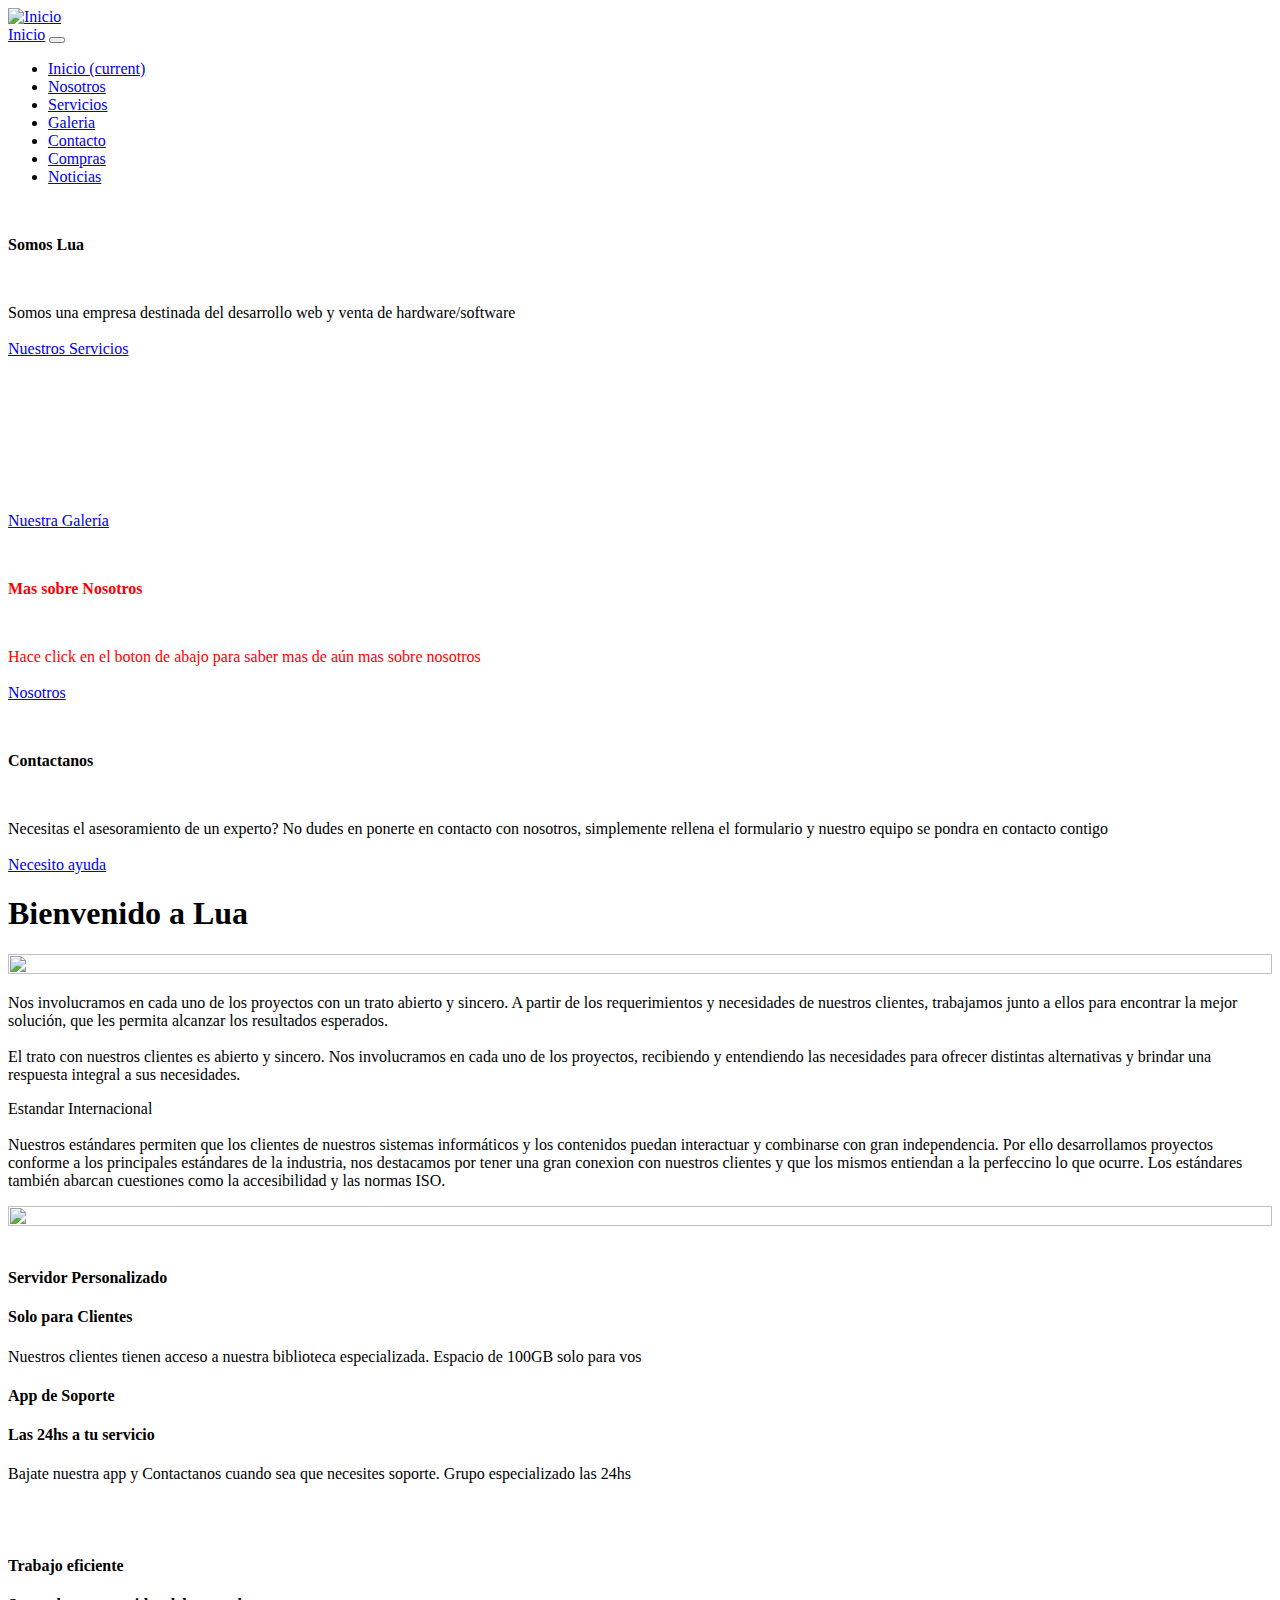
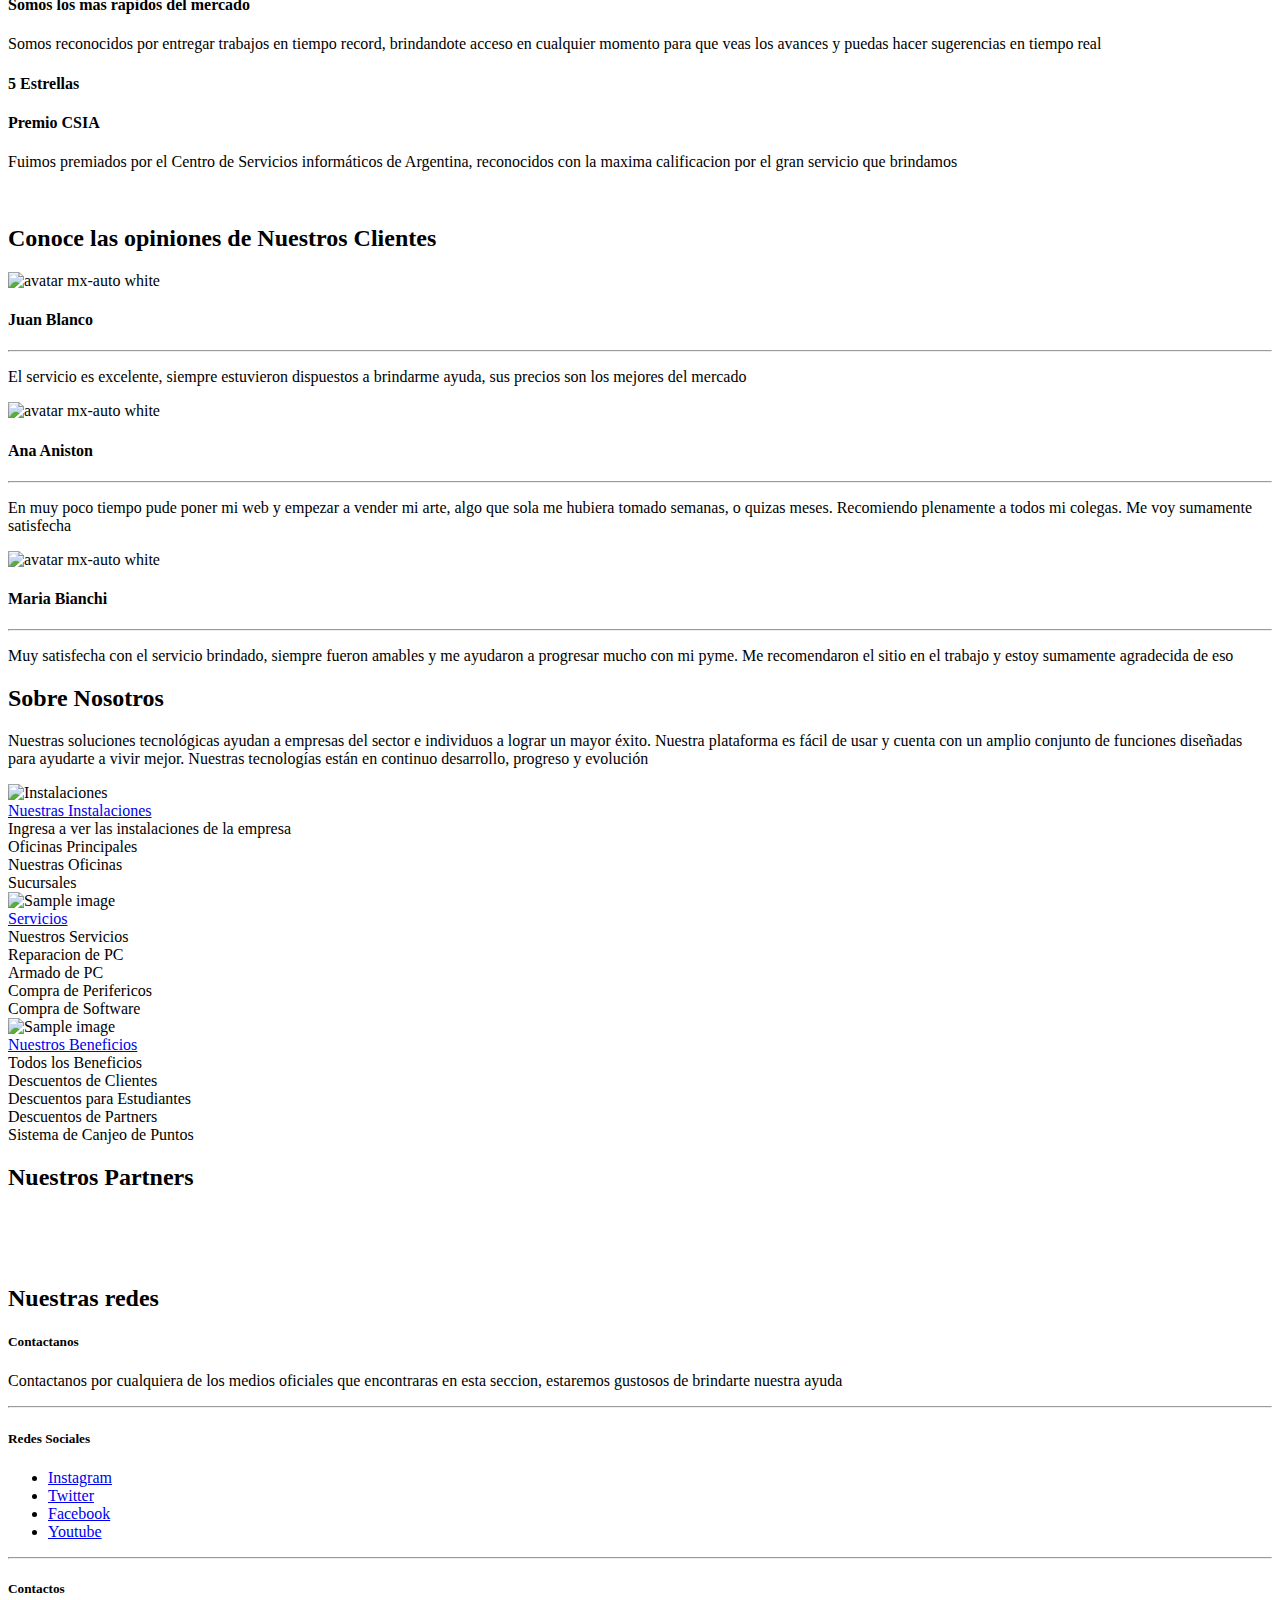
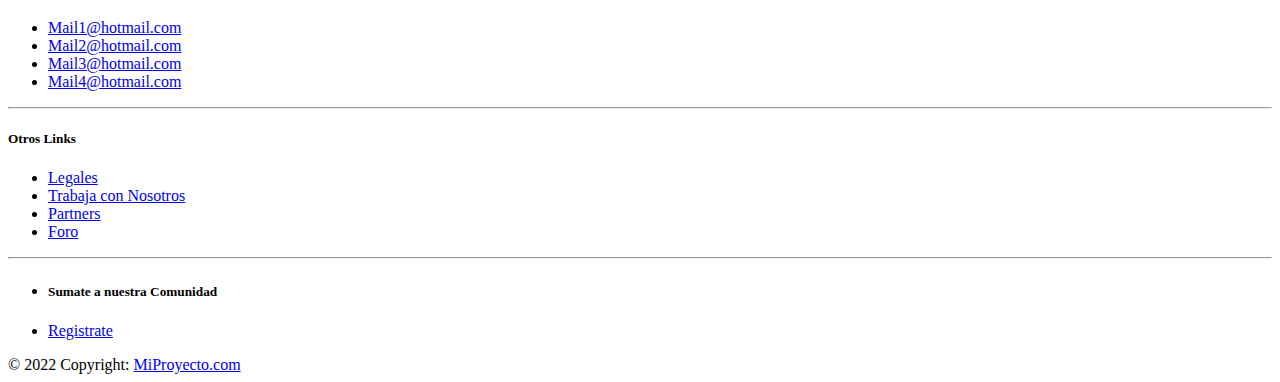
==== index.html @ 6154e442 "primer trabajo opcional" ====
<!DOCTYPE html>
<html lang="en">
<head>
    <meta charset="UTF-8">
    <meta http-equiv="X-UA-Compatible" content="IE=edge">
    <meta name="viewport" content="width=, initial-scale=1.0">
    <link rel="stylesheet" href="https://cdn.jsdelivr.net/npm/bootstrap@4.6.1/dist/css/bootstrap.min.css" integrity="sha384-zCbKRCUGaJDkqS1kPbPd7TveP5iyJE0EjAuZQTgFLD2ylzuqKfdKlfG/eSrtxUkn" crossorigin="anonymous">
    <link rel="stylesheet" href="estilos.css">
    <!-- OPENGRAPH -->
    <meta property="og:url" content="https://bluetideconsulting.com/"/>
    <meta property="og:title" content="Empresa IT destinada al desarrollo WEB y venta de Hardware y Software"/>
    <meta property="og:image" content="https://cdn.pixabay.com/photo/2018/05/18/15/30/web-design-3411373_960_720.jpg"/>
    <meta property="og:description" content="Servicios de desarrollo y diseño de páginas web en HTML5, WordPress, e E-Commerce. Servicios de SEO, Venta de Hardware y Software"/>
    <meta property="og:type" content="website"/>
    <!-- OPENGRAPH END -->
    <!-- FAVICON -->
    <link rel="icon" type="image/jpg" href="imagenes/logo2.svg"/>
    <!-- TITULO-TITLE -->
    <title>Lua - Inicio</title>
    <!-- SEO -->
    <meta name="description" content="En Lua vas a encontrar las soluciones a tus inconvenientes informáticos, desde el desarrollo de páginas web hasta la compra de hardware. Innovación a tu alcance">
    <meta name="keywords" content="html,css,desarrollo web,venta de hardware, venta de software">
</head>
<body>
    <header>
        <a href="index.html"><img class="logo img-thumbnail" src="imagenes/logo2.svg" alt="Inicio" width="140" height="140"></a>
        <!--Navbar-->
        <nav class="navbar navbar-light navbar-1 white">

          <!-- Navbar brand -->
          <a class="navbar-brand" href="#">Inicio</a>

          <!-- Collapse button -->
          <button class="navbar-toggler" type="button" data-toggle="collapse" data-target="#navbarSupportedContent15"
            aria-controls="navbarSupportedContent15" aria-expanded="false" aria-label="Toggle navigation"><span class="navbar-toggler-icon"></span></button>

          <!-- Collapsible content -->
          <div class="collapse navbar-collapse" id="navbarSupportedContent15">

            <!-- Links -->
            <ul class="navbar-nav mr-auto">
              <li class="nav-item active">
                <a class="nav-link" href="index.html">Inicio <span class="sr-only">(current)</span></a>
              </li>
              <li class="nav-item">
                <a class="nav-link" href="nosotros.html">Nosotros</a>
              </li>
              <li class="nav-item">
                <a class="nav-link" href="servicios.html">Servicios</a>
              </li>
              <li class="nav-item">
                <a class="nav-link" href="galeria.html">Galeria</a>
              </li>
              <li class="nav-item">
                <a class="nav-link" href="contacto.html">Contacto</a>
              </li>
              <li class="nav-item">
                <a class="nav-link" href="compras.html">Compras</a>
              </li>
              <li class="nav-item">
                <a class="nav-link" href="noticias.html">Noticias</a>
              </li>
            </ul>
            <!-- Links -->

          </div>
          <!-- Collapsible content -->

        </nav>
        <!--/.Navbar-->

    </header>
<main>
  <!-- JUMBOTRON -->
  <div class="jumbotron jumbotron-fluid">
  
      <div id="demo" class="carousel slide" data-ride="carousel">
        
          <!-- The slideshow -->
          <div class="carousel-inner">
            <div class="carousel-item active" style="background-image: url(https://cdn.pixabay.com/photo/2019/05/10/14/23/contact-us-4193637_960_720.jpg); background-size: cover;">
              <br>
              <p><strong>Somos Lua</strong></p>
              <br>
              <p>Somos una empresa destinada del desarrollo web y venta de hardware/software
              <br>
              <br>
              <a class="btn btn-danger" href="servicios.html">Nuestros Servicios</a></p>
            </div>
            <!-- Otro fondo-Another Background -->
            <div class="carousel-item" style="background-image: url(imagenes/jumbotron2.jpg);background-size: cover;background-position: center;color:white;">
              <br>
              <p><strong>Nuestros Trabajos</strong></p>
              <br>
              <p>Una recopilacion de imagenes de nuestros trabajos y las personas que participan en los mismos
              <br>
              <br>
              <a class="btn btn-danger" href="galeria.html">Nuestra Galería</a></p>
            </div>
            <!-- Otro fondo-Another Background -->
            <div class="carousel-item" style="background-image: url(imagenes/jumbotron3.jpg); background-size: cover;color: red">
              <br>
              <p><strong>Mas sobre Nosotros</strong></p>
              <br>
              <p>Hace click en el boton de abajo para saber mas de aún mas sobre nosotros
              <br>
              <br>
              <a class="btn btn-danger" href="nosotros.html">Nosotros</a></p>
            </div>
            <!-- Otro fondo-Another Background -->
            <div class="carousel-item" style="background-image: url(imagenes/jumbotron4.jpg); background-size: cover;">
              <br>
              <p><strong>Contactanos</strong></p>
              <br>
              <p>Necesitas el asesoramiento de un experto? No dudes en ponerte en contacto con nosotros, simplemente rellena el formulario y nuestro equipo se pondra en contacto contigo
              <br>
              <br>
              <a class="btn btn-danger" href="contacto.html">Necesito ayuda</a></p>
            </div>
        </div>
    </div>
  </div>
  <h1>Bienvenido a Lua</h1>

    <!--SECCION DE GRIDS-GRIDS SECTION-->

    <section>
    <div class="contenedor">
        <div class="item"><img src="https://www.mapatrade.com/wp-content/uploads/2019/06/servicios.png" alt="" width="100%" height="100%"></div>
        <div class="item conttext"><p>
            Nos involucramos en cada uno de los proyectos con un trato abierto y sincero. A partir de los requerimientos y necesidades de nuestros clientes, trabajamos junto a ellos para encontrar la mejor solución, que les permita alcanzar los resultados esperados.
            <br>
            <br>
            El trato con nuestros clientes es abierto y sincero. Nos involucramos en cada uno de los proyectos, recibiendo y entendiendo las necesidades para ofrecer distintas alternativas y brindar una respuesta integral a sus necesidades.
        </p>
        </div>
        <div class="item conttext"><p>
            Estandar Internacional
            <br>
            <br>
            Nuestros estándares permiten que los clientes de nuestros sistemas informáticos y los contenidos puedan interactuar y combinarse con gran independencia. Por ello desarrollamos proyectos conforme a los principales estándares de la industria, nos destacamos por tener una gran conexion con nuestros clientes y que los mismos entiendan a la perfeccino lo que ocurre. Los estándares también abarcan cuestiones como la accesibilidad y las normas ISO.
        </p></div>
        <div class="item 4 item"><img src="https://st.depositphotos.com/1907633/3137/i/600/depositphotos_31375579-stock-photo-businessman-drawing-a-cloud-computing.jpg" alt="" width="100%" height="100%"></div>

    </div>

    </section>

    <!-- Seccion Atributos-ATRIBUTES SECTION -->

    <section>

    <div class="how-section1">
      <!-- PRIMER ROW-FIRST ROW -->
      <div class="row atributos">
          <div class="col-md-6 how-img">
              <img src="https://image.ibb.co/dDW27U/Work_Section2_freelance_img1.png" class="rounded-circle img-fluid" alt=""/>
          </div>
          <div class="col-md-6">
              <h4>Servidor Personalizado</h4>
                          <h4 class="subheading">Solo para Clientes</h4>
          <p class="text-muted">Nuestros clientes tienen acceso a nuestra biblioteca especializada. Espacio de 100GB solo para vos</p>
          </div>
      </div>
      <!-- ANOTHER ROW-OTRO ROW -->
      <div class="row atributos">
          <div class="col-md-6">
              <h4>App de Soporte</h4>
                          <h4 class="subheading">Las 24hs a tu servicio</h4>
                          <p class="text-muted">Bajate nuestra app y Contactanos cuando sea que necesites soporte. Grupo especializado las 24hs</p>
          </div>
          <div class="col-md-6 how-img">
              <img src="https://image.ibb.co/cHgKnU/Work_Section2_freelance_img2.png" class="rounded-circle img-fluid" alt=""/>
          </div>
      </div>
      <!-- ANOTHER ROW-OTRO ROW -->
      <div class="row atributos">
          <div class="col-md-6 how-img">
               <img src="https://image.ibb.co/ctSLu9/Work_Section2_freelance_img3.png" class="rounded-circle img-fluid" alt=""/>
          </div>
          <div class="col-md-6">
              <h4>Trabajo eficiente</h4>
                          <h4 class="subheading">Somos los mas rapidos del mercado</h4>
                          <p class="text-muted">Somos reconocidos por entregar trabajos en tiempo record, brindandote acceso en cualquier momento para que veas los avances y puedas hacer sugerencias en tiempo real</p>
          </div>
      </div>
      <!-- OTRO ROW-ANOTHER ROW -->
      <div class="row atributos">
          <div class="col-md-6">
              <h4>5 Estrellas</h4>
                          <h4 class="subheading">Premio CSIA</h4>
                          <p class="text-muted">Fuimos premiados por el Centro de Servicios informáticos de Argentina, reconocidos con la maxima calificacion por el gran servicio que brindamos</p>
          </div>
          <div class="col-md-6 how-img">
              <img src="https://image.ibb.co/gQ9iE9/Work_Section2_freelance_img4.png" class="rounded-circle img-fluid" alt=""/>
          </div>
      </div>
  </div>

</section>

    <!--OPINIONES DE CLIENTES-CLIENTS OPINION-->

    <h2 class="section-heading h1 pt-4">Conoce las opiniones de Nuestros Clientes</h2>
    <section class="section pb-3 text-center">
  
    <div class="row">
  
      <div class="col-lg-4 col-md-12 mb-4">
  
        <div class="card testimonial-card">
  
          <div class="card-up teal lighten-2">
          </div>
  
          <div class="avatar mx-auto white"><img src="https://mdbootstrap.com/img/Photos/Avatars/img%20(27).webp"
              alt="avatar mx-auto white" class="rounded-circle img-fluid" width="62%" height="62%">
          </div>
  
          <div class="card-body">
            <h4 class="card-title mt-1">Juan Blanco</h4>
            <hr>
            <p><i class="fas fa-quote-left"></i>El servicio es excelente, siempre estuvieron dispuestos a brindarme ayuda, sus precios son los mejores del mercado</p>
          </div>
  
        </div>
  
      </div>
      
      <div class="col-lg-4 col-md-12 mb-4">
  
        <div class="card testimonial-card">
  
          <div class="card-up blue lighten-2">
          </div>
  
          <div class="avatar mx-auto white"><img src="https://mdbootstrap.com/img/Photos/Avatars/img%20(20).webp"
              alt="avatar mx-auto white" class="rounded-circle img-fluid">
          </div>
  
          <div class="card-body">
            <h4 class="card-title mt-1">Ana Aniston</h4>
            <hr>
            <p><i class="fas fa-quote-left"></i>En muy poco tiempo pude poner mi web y empezar a vender mi arte, algo que sola me hubiera tomado semanas, o quizas meses. Recomiendo plenamente a todos mi colegas. Me voy sumamente satisfecha</p>
          </div>
  
        </div>
  
      </div>

      <div class="col-lg-4 col-md-12 mb-4">
  
        <div class="card testimonial-card">
  
          <div class="card-up deep-purple lighten-2"></div>
  
          <div class="avatar mx-auto white"><img src="https://mdbootstrap.com/img/Photos/Avatars/img%20(10).webp"
              alt="avatar mx-auto white" class="rounded-circle img-fluid">
          </div>
  
          <div class="card-body">
            <h4 class="card-title mt-1">Maria Bianchi</h4>
            <hr>
            <p><i class="fas fa-quote-left"></i>Muy satisfecha con el servicio brindado, siempre fueron amables y me ayudaron a progresar mucho con mi pyme. Me recomendaron el sitio en el trabajo y estoy sumamente agradecida de eso</p>
          </div>
  
        </div>
      </div>
  
    </div>
  
  </section>

    <!--SOBRE NOSOTROS-ABOUT US-->
  <section class="sec3">
  <h2 class="h1-responsive font-weight-bold text-center my-5">Sobre Nosotros</h2>

  <section class="magazine magazine-section my-5">
    
    <p class="text-center w-responsive mx-auto mb-5">Nuestras soluciones tecnológicas ayudan a empresas del sector e individuos a lograr un mayor éxito. Nuestra plataforma es fácil de usar y cuenta con un amplio conjunto de funciones diseñadas para ayudarte a vivir mejor. Nuestras tecnologías están en continuo desarrollo, progreso y evolución</p>
  
    <div class="row">
  
      <div class="col-lg-4 col-md-12 mb-lg-0 mb-5">
  
        <div class="single-news mb-3">
  
          <div class="view overlay rounded z-depth-2 mb-4">
            <img class="img-fluid" src="https://cdn.pixabay.com/photo/2019/08/15/17/56/production-4408573_960_720.jpg" alt="Instalaciones">
            <a>
              <div class="mask rgba-white-slight"></div>
            </a>
          </div>
  
          <div class="row mb-3">
  
            <div class="col-12">
  
              <a href="#!"><span class="badge pink"><i class="fas fa-camera pr-2" aria-hidden="true"></i>Nuestras Instalaciones</span></a>
  
            </div>
  
          </div>
    
          <div class="d-flex justify-content-between">
            <div class="col-11 text-truncate pl-0 mb-3">
              <a class="font-weight-bold">Ingresa a ver las instalaciones de la empresa</a>
            </div>
            <a><i class="fas fa-angle-double-right"></i></a>
          </div>
  
        </div>
        
        <div class="single-news mb-3">
  
          <div class="d-flex justify-content-between">
            <div class="col-11 text-truncate pl-0 mb-3">
              <a>Oficinas Principales</a>
            </div>
            <a><i class="fas fa-angle-double-right"></i></a>
          </div>
  
        </div>
       
        <div class="single-news mb-3">
  
          <div class="d-flex justify-content-between">
            <div class="col-11 text-truncate pl-0 mb-3">
              <a>Nuestras Oficinas</a>
            </div>
            <a><i class="fas fa-angle-double-right"></i></a>
          </div>
  
        </div>
        
        <div class="single-news mb-3">
  
          <div class="d-flex justify-content-between">
            <div class="col-11 text-truncate pl-0 mb-3">
              <a>Sucursales</a>
            </div>
            <a><i class="fas fa-angle-double-right"></i></a>
          </div>
  
        </div>
  
      </div>

      <!-- Servicios-Servicies -->
    
      <div class="col-lg-4 col-md-6 mb-md-0 mb-5">
  
        <div class="single-news mb-3">
  
          <div class="view overlay rounded z-depth-2 mb-4">
            <img class="img-fluid" src="imagenes/nuestrosServicios.jpg" alt="Sample image">
            <a>
              <div class="mask rgba-white-slight"></div>
            </a>
          </div>
  
          <div class="row mb-3">
  
            <div class="col-12">
  
              <a href="/servicios.html"><span class="badge deep-orange"><i class="fas fa-plane pr-2" aria-hidden="true"></i>Servicios</span></a>
  
            </div>
  
          </div>
        
          <div class="d-flex justify-content-between">
            <div class="col-11 text-truncate pl-0 mb-3">
              <a class="font-weight-bold">Nuestros Servicios</a>
            </div>
            <a><i class="fas fa-angle-double-right"></i></a>
          </div>
  
        </div>
        
        <div class="single-news mb-3">
  
          <div class="d-flex justify-content-between">
            <div class="col-11 text-truncate pl-0 mb-3">
              <a>Reparacion de PC</a>
            </div>
            <a><i class="fas fa-angle-double-right"></i></a>
          </div>
  
        </div>
    
        <div class="single-news mb-3">
  
          <div class="d-flex justify-content-between">
            <div class="col-11 text-truncate pl-0 mb-3">
              <a>Armado de PC</a>
            </div>
            <a><i class="fas fa-angle-double-right"></i></a>
          </div>
  
        </div>
    
        <div class="single-news mb-3">
  
          <div class="d-flex justify-content-between">
            <div class="col-11 text-truncate pl-0 mb-3">
              <a>Compra de Perifericos</a>
            </div>
            <a><i class="fas fa-angle-double-right"></i></a>
          </div>
  
        </div>
        <div class="single-news">
  
          <div class="d-flex justify-content-between">
            <div class="col-11 text-truncate pl-0">
              <a>Compra de Software</a>
            </div>
            <a><i class="fas fa-angle-double-right"></i></a>
          </div>
  
        </div>
  
      </div>

      <!-- Beneficios-Benefits -->

      <div class="col-lg-4 col-md-6 mb-0">
  
        <div class="single-news mb-3">
  
          <div class="view overlay rounded z-depth-2 mb-4">
            <img class="img-fluid" src="https://mdbootstrap.com/img/Photos/Others/images/52.webp" alt="Sample image">
            <a>
              <div class="mask rgba-white-slight"></div>
            </a>
          </div>
  
          <div class="row mb-3">
  
            <div class="col-12">
  
              <a href="#!"><span class="badge success-color"><i class="fas fa-plane pr-2" aria-hidden="true"></i>Nuestros Beneficios</span></a>
  
            </div>
  
          </div>
          
          <div class="d-flex justify-content-between">
            <div class="col-11 text-truncate pl-0 mb-3">
              <a class="font-weight-bold">Todos los Beneficios</a>
            </div>
            <a><i class="fas fa-angle-double-right"></i></a>
          </div>
  
        </div>
      
        <div class="single-news mb-3">
  
          <div class="d-flex justify-content-between">
            <div class="col-11 text-truncate pl-0 mb-3">
              <a>Descuentos de Clientes</a>
            </div>
            <a><i class="fas fa-angle-double-right"></i></a>
          </div>
  
        </div>
        
        <div class="single-news mb-3">
  
          <div class="d-flex justify-content-between">
            <div class="col-11 text-truncate pl-0 mb-3">
              <a>Descuentos para Estudiantes</a>
            </div>
            <a><i class="fas fa-angle-double-right"></i></a>
          </div>
  
        </div>
      
        <div class="single-news mb-3">
  
          <div class="d-flex justify-content-between">
            <div class="col-11 text-truncate pl-0 mb-3">
              <a>Descuentos de Partners</a>
            </div>
            <a><i class="fas fa-angle-double-right"></i></a>
          </div>
  
        </div>
        
        <div class="single-news">
  
          <div class="d-flex justify-content-between">
            <div class="col-11 text-truncate pl-0">
              <a>Sistema de Canjeo de Puntos</a>
            </div>
            <a><i class="fas fa-angle-double-right"></i></a>
          </div>
          
        </div>
      </div>
    </div>
  
  </section>
  </section>

  <!--Seccion Partners-Partners Section-->

  <section>
    <h2>Nuestros Partners</h2>
        <div class="partners">
            <div class="partner1"><img class="partnerimg1 rounded" src="imagenes/python.jpg" alt=""></div>
            <div class="partner2"><img class="partnerimg2 rounded" src="https://i.blogs.es/ba4666/emele/1366_2000.jpg" alt=""></div>
            <div class="partner3"><img class="partnerimg3 rounded" src="https://prestamos-personales.net/wp-content/uploads/2021/04/Uala.png" alt=""></div>
  </section>
    
</main>

<!--FOOTER-->

<footer class="page-footer font-small stylish-color-dark pt-4">
    <h2>Nuestras redes</h2>
        <div class="container text-center text-md-left">
      
          <div class="row">
      
            <div class="col-md-4 mx-auto">
      
              <h5 class="font-weight-bold text-uppercase mt-3 mb-4">Contactanos</h5>
              <p>Contactanos por cualquiera de los medios oficiales que encontraras en esta seccion, estaremos gustosos de brindarte nuestra ayuda</p>
      
            </div>
      
            <hr class="clearfix w-100 d-md-none">
      
            <div class="col-md-2 mx-auto">
    
              <h5 class="font-weight-bold text-uppercase mt-3 mb-4">Redes Sociales</h5>
      
              <ul class="list-unstyled">
                <li>
                  <a href="#!">Instagram</a>
                </li>
                <li>
                  <a href="#!">Twitter</a>
                </li>
                <li>
                  <a href="#!">Facebook</a>
                </li>
                <li>
                  <a href="#!">Youtube</a>
                </li>
              </ul>
      
            </div>
      
            <hr class="clearfix w-100 d-md-none">
      
            <div class="col-md-2 mx-auto">
      
              <h5 class="font-weight-bold text-uppercase mt-3 mb-4">Contactos</h5>
      
              <ul class="list-unstyled">
                <li>
                  <a href="#!">Mail1@hotmail.com</a>
                </li>
                <li>
                  <a href="#!">Mail2@hotmail.com</a>
                </li>
                <li>
                  <a href="#!">Mail3@hotmail.com</a>
                </li>
                <li>
                  <a href="#!">Mail4@hotmail.com</a>
                </li>
              </ul>
      
            </div>
      
            <hr class="clearfix w-100 d-md-none">
      
            <div class="col-md-2 mx-auto">
      
              <h5 class="font-weight-bold text-uppercase mt-3 mb-4">Otros Links</h5>
      
              <ul class="list-unstyled">
                <li>
                  <a href="#!">Legales</a>
                </li>
                <li>
                  <a href="#!">Trabaja con Nosotros</a>
                </li>
                <li>
                  <a href="#!">Partners</a>
                </li>
                <li>
                  <a href="#!">Foro</a>
                </li>
              </ul>
      
            </div>
      
          </div>
      
        </div>
      
        <hr>
    
        <ul class="list-unstyled list-inline text-center py-2">
          <li class="list-inline-item">
            <h5 class="mb-1">Sumate a nuestra Comunidad</h5>
          </li>
          <li class="list-inline-item">
            <a href="#!" class="btn btn-danger btn-rounded">Registrate</a>
          </li>
        </ul>
    
        <div class="footer-copyright text-center py-3">© 2022 Copyright:
          <a href="#"> MiProyecto.com</a>
        </div>
      
      </footer>

        <script src="https://cdn.jsdelivr.net/npm/jquery@3.5.1/dist/jquery.slim.min.js" integrity="sha384-DfXdz2htPH0lsSSs5nCTpuj/zy4C+OGpamoFVy38MVBnE+IbbVYUew+OrCXaRkfj" crossorigin="anonymous"></script>
        <script src="https://cdn.jsdelivr.net/npm/popper.js@1.16.1/dist/umd/popper.min.js" integrity="sha384-9/reFTGAW83EW2RDu2S0VKaIzap3H66lZH81PoYlFhbGU+6BZp6G7niu735Sk7lN" crossorigin="anonymous"></script>
        <script src="https://cdn.jsdelivr.net/npm/bootstrap@4.6.1/dist/js/bootstrap.min.js" integrity="sha384-VHvPCCyXqtD5DqJeNxl2dtTyhF78xXNXdkwX1CZeRusQfRKp+tA7hAShOK/B/fQ2" crossorigin="anonymous"></script>
        <script src="Js/bootstrap.min.js"></script>

        <!-- JAVASCRIPT -->

        <script src="ciclo.js"></script>
</body>
</html>
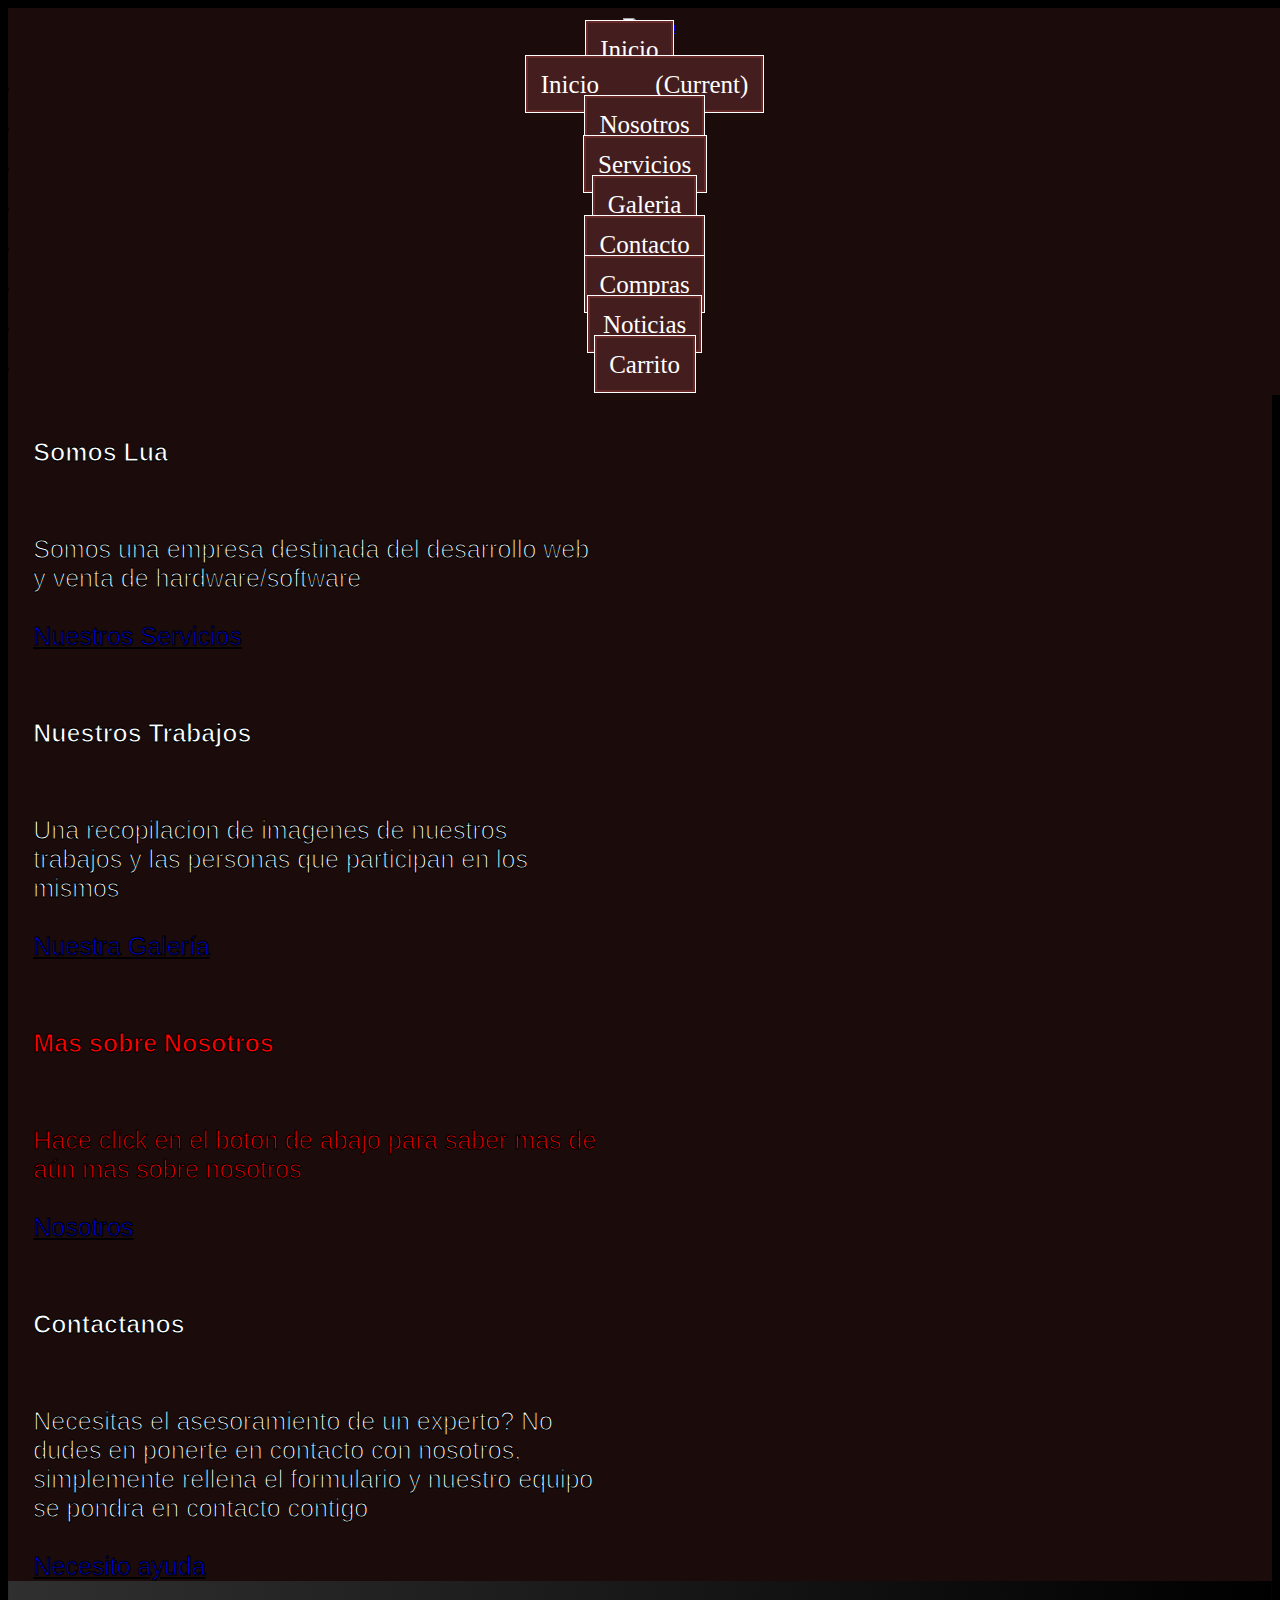
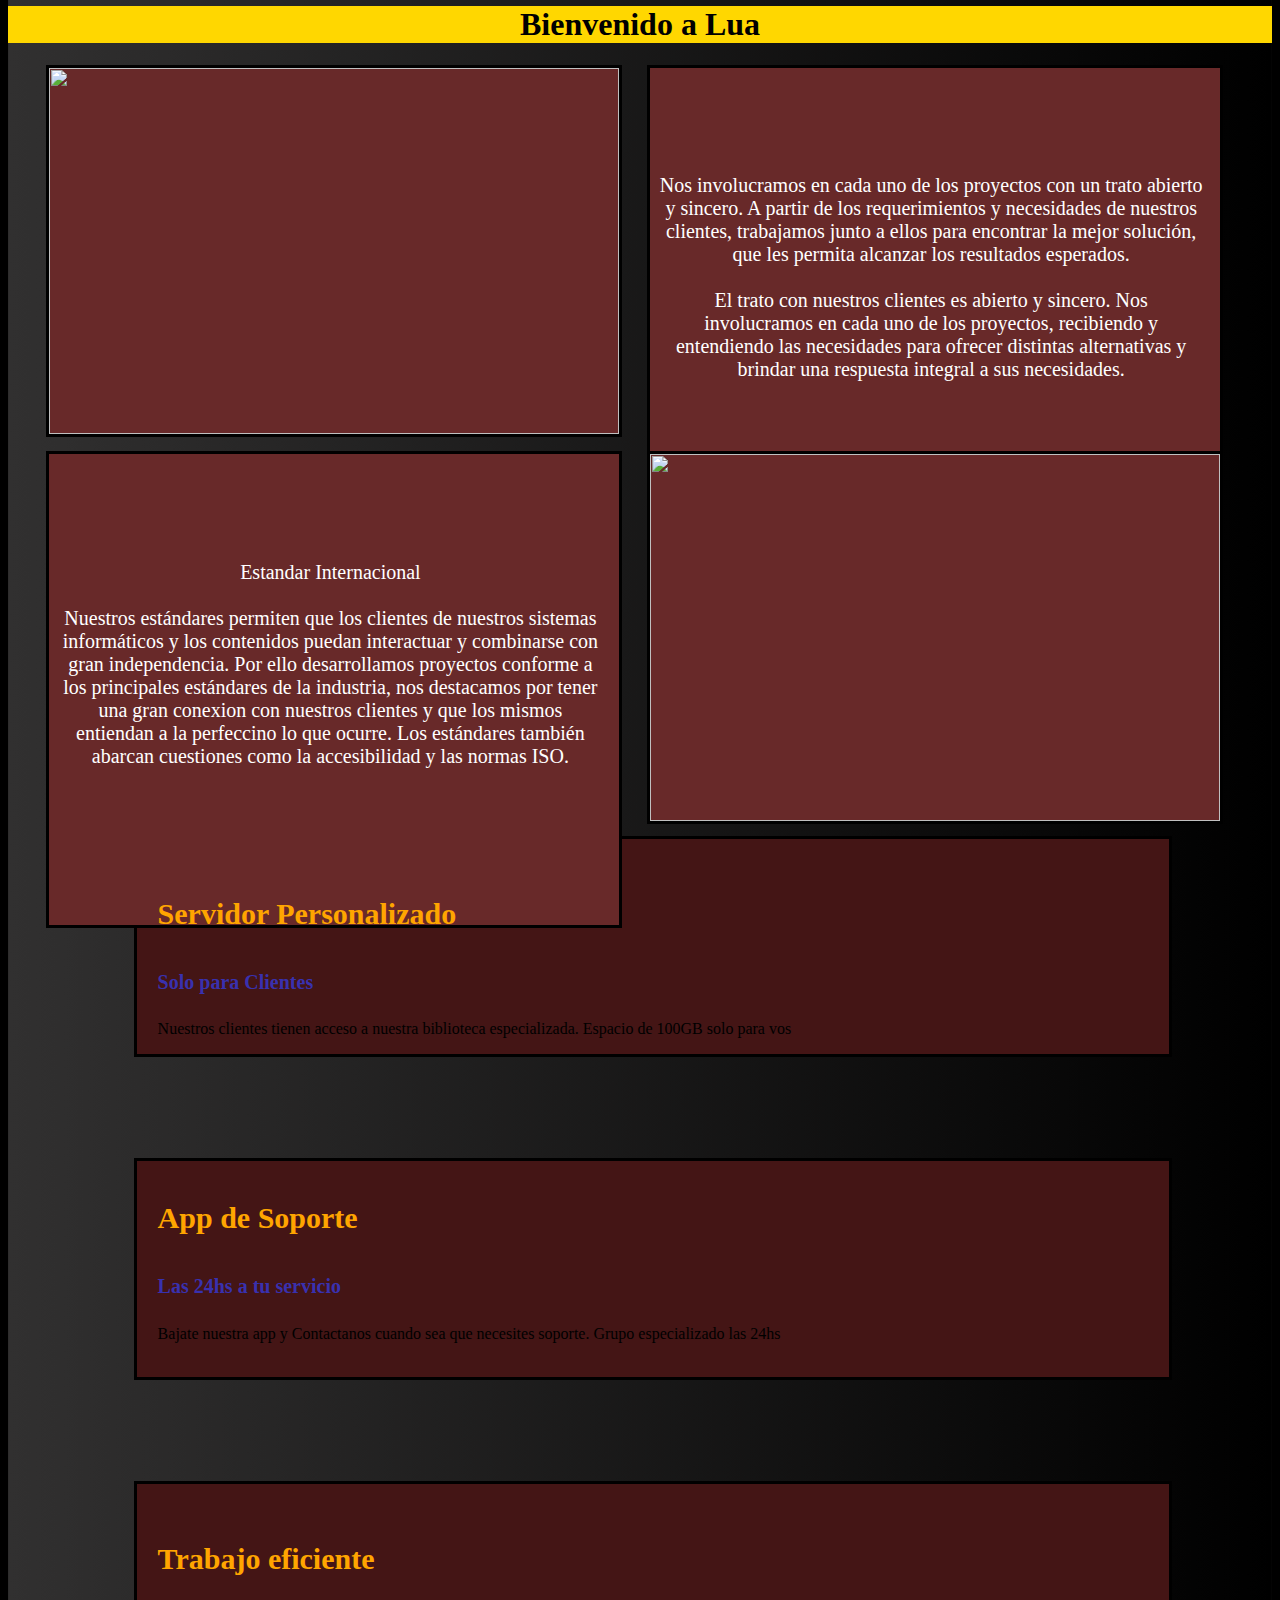
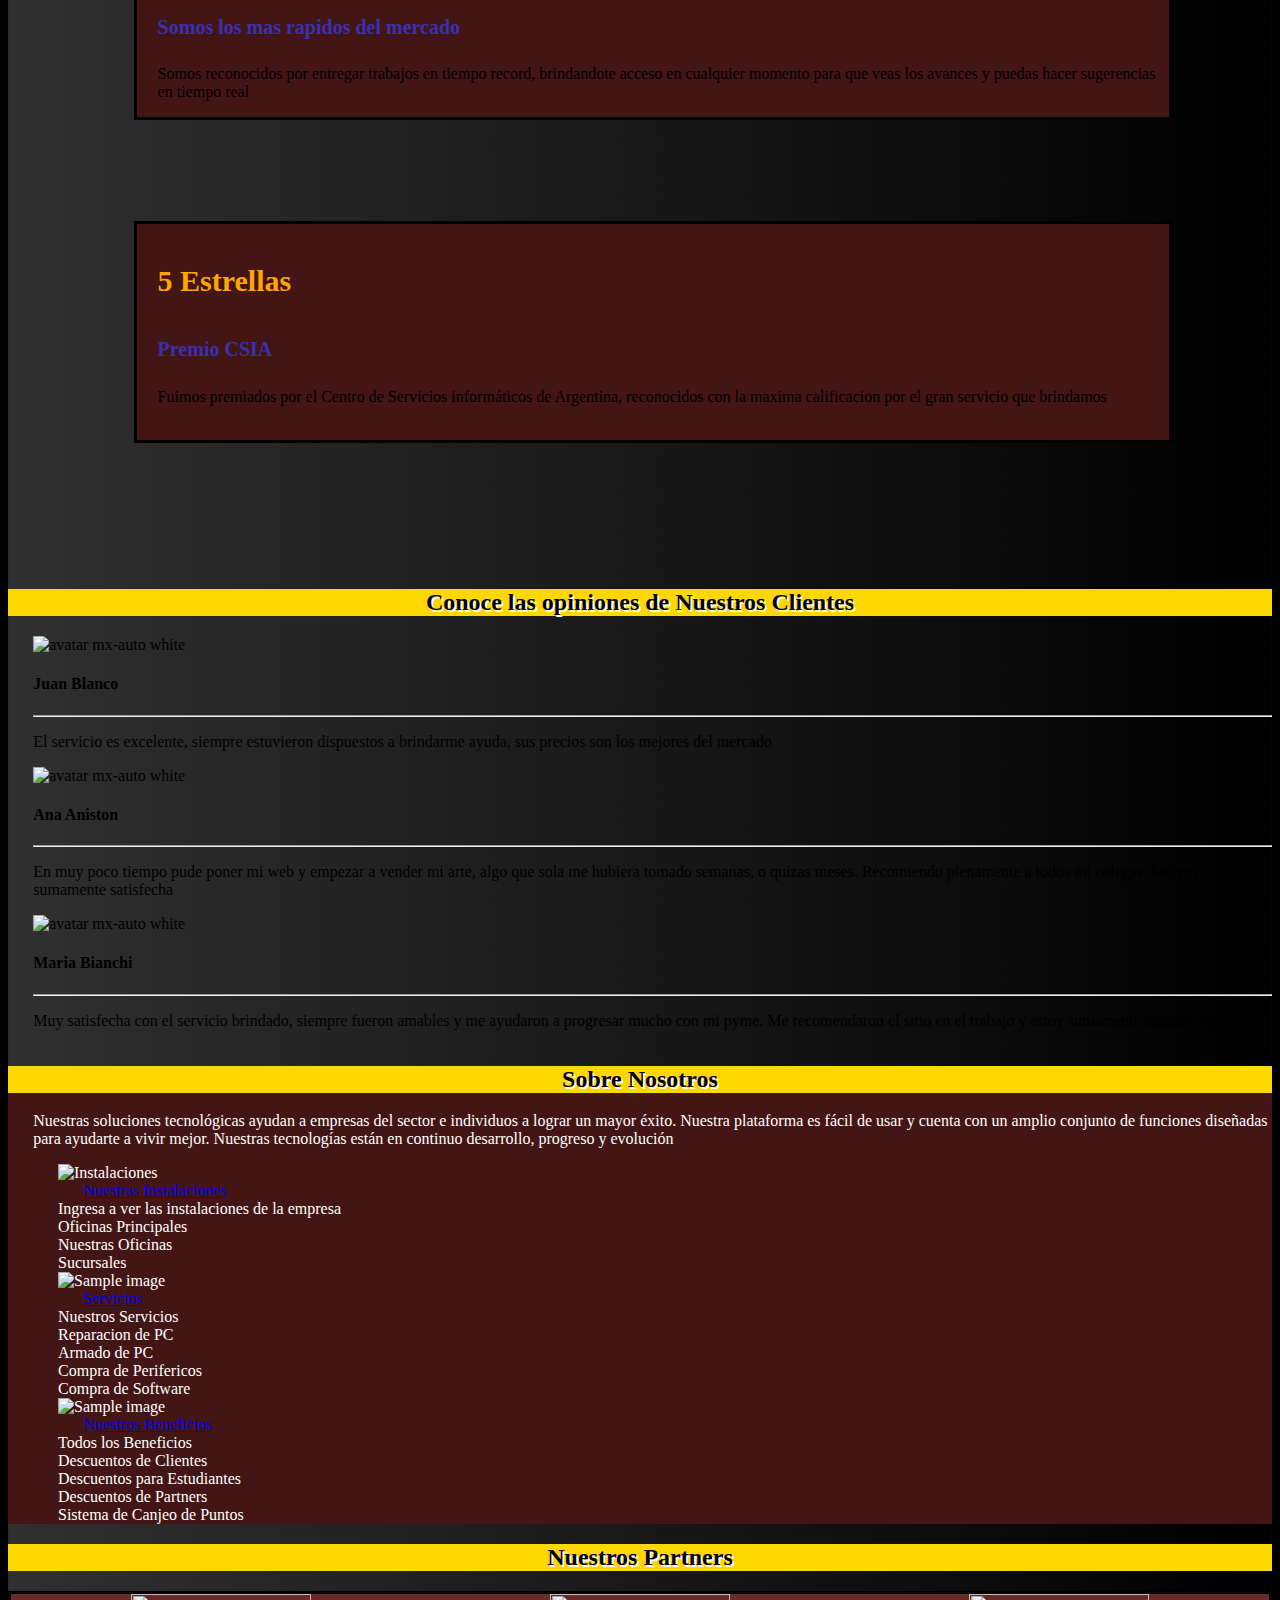
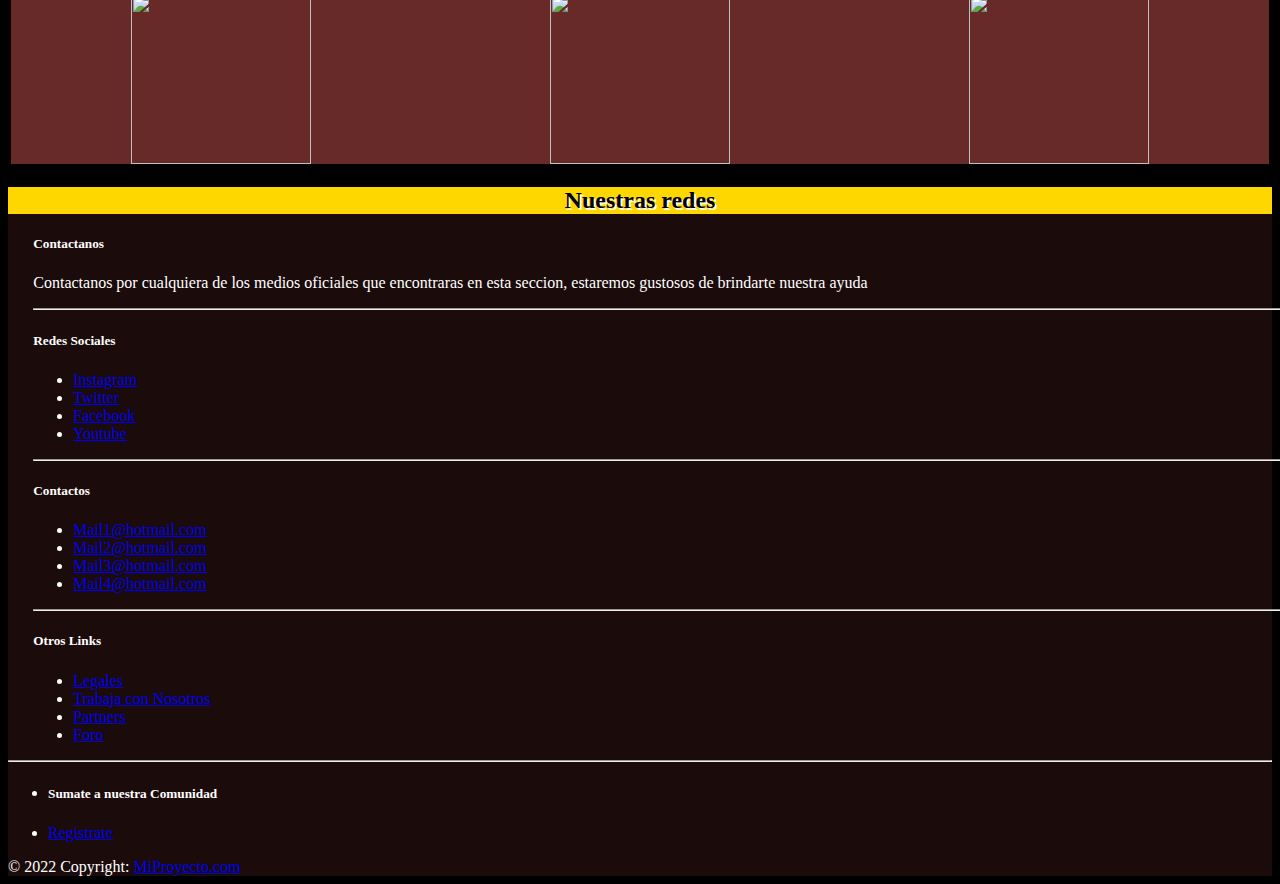
==== commit d8712371: "avanzando con dom y eventos" ====
--- a/index.html
+++ b/index.html
@@ -60,6 +60,9 @@
               <li class="nav-item">
                 <a class="nav-link" href="noticias.html">Noticias</a>
               </li>
+              <li class="nav-item">
+                <a class="nav-link" href="carrito.html">Carrito</a>
+              </li>
             </ul>
             <!-- Links -->
 
@@ -626,8 +629,5 @@
         <script src="https://cdn.jsdelivr.net/npm/bootstrap@4.6.1/dist/js/bootstrap.min.js" integrity="sha384-VHvPCCyXqtD5DqJeNxl2dtTyhF78xXNXdkwX1CZeRusQfRKp+tA7hAShOK/B/fQ2" crossorigin="anonymous"></script>
         <script src="Js/bootstrap.min.js"></script>
 
-        <!-- JAVASCRIPT -->
-
-        <script src="ciclo.js"></script>
 </body>
 </html>--- a/estilos.css
+++ b/estilos.css
@@ -0,0 +1,1340 @@
+html {
+  scroll-behavior: smooth;
+  background-color: black;
+}
+
+:root {
+  --color0: rgb(27, 11, 11);
+  --color1: rgb(68, 21, 21);
+}
+
+*::-moz-selection {
+  color: white;
+  background-color: var(--color1);
+}
+
+*::selection {
+  color: white;
+  background-color: var(--color1);
+}
+
+header {
+  min-height: 90px;
+  width: 100%;
+  background-color: var(--color0);
+  background-image: url(imagenes/wave-haikei.svg);
+}
+
+header p {
+  width: 25%;
+  font-size: 25px;
+  text-transform: capitalize;
+  font-family: verdana, Geneva, Tahoma, sans-serif;
+  color: #fff;
+}
+
+nav a {
+  text-decoration: none;
+  font-size: 25px;
+  text-transform: capitalize;
+  word-spacing: 50px;
+  color: #fff !important;
+  font-weight: 500;
+  padding: 0.5em;
+  background: #441e1e;
+  position: relative;
+  border: 2px solid #682929;
+  outline: 1px solid;
+  outline-color: white(49, 138, 172, 0.4);
+  -webkit-transition: all 1s cubic-bezier(0.19, 1, 0.22, 1);
+  transition: all 1s cubic-bezier(0.19, 1, 0.22, 1);
+}
+
+nav a:hover {
+  color: #fff000;
+  -webkit-box-shadow: inset 0 0 20px rgba(49, 138, 172, 0.5), 0 0 20px rgba(49, 138, 172, 0.4);
+          box-shadow: inset 0 0 20px rgba(49, 138, 172, 0.5), 0 0 20px rgba(49, 138, 172, 0.4);
+  outline-color: rgba(49, 138, 172, 0);
+  outline-offset: 80px;
+  text-shadow: 1px 1px 6px #fff;
+}
+
+.logo:hover {
+  -webkit-transition: all .5s ease-in-out;
+  transition: all .5s ease-in-out;
+  border-radius: 20%;
+  -webkit-border-radius: 10%;
+  box-shadow: 0px 0px 10px 10px #721212;
+  -webkit-box-shadow: 0px 0px 10px 10px #811313;
+  -webkit-transform: scale(1.03);
+  transform: scale(1.03);
+}
+
+@media only screen and (min-width: 576px) and (max-width: 767px) {
+  header {
+    margin-top: 0;
+    padding: .25em;
+    text-align: center;
+    -webkit-box-orient: vertical;
+    -webkit-box-direction: normal;
+        -ms-flex-direction: column;
+            flex-direction: column;
+  }
+  nav {
+    font-size: 1.3em;
+    padding: 0;
+    text-align: center;
+  }
+  header nav {
+    margin: 0;
+    padding: .10em;
+    word-spacing: 0px;
+    margin-right: 1px;
+    text-align: center;
+  }
+  nav ul {
+    margin: 0;
+    padding: .10em;
+  }
+  nav li {
+    padding: .60em;
+  }
+  nav a {
+    padding: 1em;
+    text-decoration: none;
+  }
+}
+
+@media only screen and (min-width: 768px) and (max-width: 991px) {
+  header {
+    margin-top: 0px;
+    padding: .60em;
+    -webkit-box-orient: vertical;
+    -webkit-box-direction: normal;
+        -ms-flex-direction: column;
+            flex-direction: column;
+    text-align: center;
+  }
+  nav {
+    font-size: 10px;
+    padding: 0;
+    text-align: center;
+  }
+  nav ul {
+    margin: 0;
+    padding: .10em;
+  }
+  nav li {
+    padding: .60em;
+  }
+  nav a {
+    padding: 1em;
+    text-decoration: none;
+  }
+}
+
+@media only screen and (min-width: 992px) {
+  header {
+    min-height: 90px;
+    width: 100%;
+    background-color: #1b0b0b;
+    margin-top: 0px;
+    padding: .60em;
+    -webkit-box-orient: vertical;
+    -webkit-box-direction: normal;
+        -ms-flex-direction: column;
+            flex-direction: column;
+    text-align: center;
+  }
+  header p {
+    font-size: 25px;
+    text-transform: capitalize;
+    font-family: Verdana, Geneva, Tahoma, sans-serif;
+    color: #fff;
+  }
+  header nav {
+    word-spacing: 12px;
+    margin-right: 10px;
+  }
+  nav {
+    font-size: 10px;
+    padding: 0;
+    text-align: center;
+  }
+  nav ul {
+    margin: 0;
+    padding: .10em;
+  }
+  nav li {
+    padding: .60em;
+  }
+  nav a {
+    text-decoration: none;
+    font-size: 25px;
+    text-transform: capitalize;
+    color: #fff !important;
+    font-weight: 500;
+    padding: 0.5em;
+    background: #441e1e;
+    border: 2px solid #682929;
+    outline: 1px solid;
+    outline-color: white(49, 138, 172, 0.4);
+    -webkit-transition: all 1s cubic-bezier(0.19, 1, 0.22, 1);
+    transition: all 1s cubic-bezier(0.19, 1, 0.22, 1);
+  }
+}
+
+.navbar.navbar-1 .navbar-toggler-icon {
+  background-image: url("https://mdbcdn.b-cdn.net/img/svg/hamburger6.svg?color=000");
+}
+
+.navbar.navbar-2 .navbar-toggler-icon {
+  background-image: url("https://mdbcdn.b-cdn.net/img/svg/hamburger2.svg?color=fff");
+}
+
+.navbar.navbar-3 .navbar-toggler-icon {
+  background-image: url("https://mdbcdn.b-cdn.net/img/svg/hamburger1.svg?color=6a1b9a");
+}
+
+.navbar.navbar-4 .navbar-toggler-icon {
+  background-image: url("https://mdbcdn.b-cdn.net/img/svg/hamburger7.svg?color=BFE100");
+}
+
+.navbar.navbar-5 .navbar-toggler-icon {
+  background-image: url("https://mdbcdn.b-cdn.net/img/svg/hamburger5.svg?color=f3e5f5");
+}
+
+.navbar.navbar-6 .navbar-toggler-icon {
+  background-image: url("https://mdbcdn.b-cdn.net/img/svg/hamburger8.svg?color=E3005C");
+}
+
+.navbar.navbar-7 .navbar-toggler-icon {
+  background-image: url("https://mdbcdn.b-cdn.net/img/svg/hamburger9.svg?color=FF2C00");
+}
+
+.navbar.navbar-8 .navbar-toggler-icon {
+  background-image: url("https://mdbcdn.b-cdn.net/img/svg/hamburger4.svg?color=1729B0");
+}
+
+.navbar.navbar-9 .navbar-toggler-icon {
+  background-image: url("https://mdbcdn.b-cdn.net/img/svg/hamburger3.svg?color=00FBD8");
+}
+
+main {
+  height: 100%;
+  width: 100%;
+  background-image: -webkit-gradient(linear, left top, right top, from(#313030), to(rgba(78, 75, 75, 0))), url(imagenes/background.jpg);
+  background-image: linear-gradient(to right, #313030, rgba(78, 75, 75, 0)), url(imagenes/background.jpg);
+  background-size: contain;
+}
+
+footer {
+  width: 100%;
+  height: 100%;
+  background-color: var(--color0);
+  color: white;
+  font-family: Cambria, Cochin, Georgia, Times, "Times New Roman", serif;
+}
+
+.sec {
+  min-height: 500px;
+  width: 100%;
+  background-color: black;
+  color: #fff;
+  display: -webkit-box;
+  display: -ms-flexbox;
+  display: flex;
+  -ms-flex-wrap: wrap;
+      flex-wrap: wrap;
+  -webkit-box-orient: horizontal;
+  -webkit-box-direction: reverse;
+      -ms-flex-direction: row-reverse;
+          flex-direction: row-reverse;
+  -ms-flex-flow: wrap row;
+      flex-flow: wrap row;
+  -webkit-box-pack: center;
+      -ms-flex-pack: center;
+          justify-content: center;
+  -webkit-box-align: stretch;
+      -ms-flex-align: stretch;
+          align-items: stretch;
+  font-family: Cambria, Cochin, Georgia, Times, "Times New Roman", serif;
+  border: white solid;
+}
+
+.sec2 {
+  height: 100%;
+  width: 100%;
+  background-color: #5f5e5e;
+  color: #fff;
+  display: -webkit-box;
+  display: -ms-flexbox;
+  display: flex;
+  -ms-flex-wrap: wrap;
+      flex-wrap: wrap;
+  -webkit-box-orient: horizontal;
+  -webkit-box-direction: reverse;
+      -ms-flex-direction: row-reverse;
+          flex-direction: row-reverse;
+  -ms-flex-flow: wrap row;
+      flex-flow: wrap row;
+  -webkit-box-pack: center;
+      -ms-flex-pack: center;
+          justify-content: center;
+  -webkit-box-align: stretch;
+      -ms-flex-align: stretch;
+          align-items: stretch;
+  font-family: Cambria, Cochin, Georgia, Times, "Times New Roman", serif;
+  border: white solid;
+}
+
+.sec3, .sec6 {
+  min-height: 80px;
+  width: 100%;
+  background-color: #441515;
+  color: #fff;
+}
+
+.sec6 {
+  text-align: center;
+  background-image: url(https://cdn.pixabay.com/photo/2021/07/31/08/22/network-6511448_960_720.jpg);
+  background-size: cover;
+  background-position: center;
+}
+
+.carousel-indicators li {
+  height: 10px;
+  width: 10px;
+  border-radius: 50%;
+}
+
+.jumbotron {
+  height: 100%;
+  width: 100%;
+  color: white;
+  background-color: var(--color0);
+  -webkit-animation-duration: 1s;
+          animation-duration: 1s;
+  -webkit-animation-name: aparecer;
+          animation-name: aparecer;
+  -webkit-animation-direction: alternate;
+          animation-direction: alternate;
+  -webkit-animation-iteration-count: initial;
+          animation-iteration-count: initial;
+}
+
+.jumbotron p {
+  width: 45%;
+  font-family: verdana, Geneva, Tahoma, sans-serif;
+  font-size: 25px;
+  -webkit-text-stroke: 0.5px var(--color0);
+  padding-left: 2%;
+  padding-right: 2%;
+  text-shadow: 0.5px black;
+  -webkit-text-stroke: 1.1px black;
+}
+
+@media only screen and (max-width: 691px) {
+  .jumbotron p {
+    width: 100%;
+    Background-color: black;
+    filter: alpha(opacity=90);
+    -moz-opacity: .80;
+    opacity: .80;
+    text-align: center;
+    text-shadow: none;
+    -webkit-text-stroke: none;
+  }
+}
+
+@-webkit-keyframes aparecer {
+  0% {
+    opacity: 0;
+  }
+  100% {
+    opacity: 1;
+  }
+}
+
+@keyframes aparecer {
+  0% {
+    opacity: 0;
+  }
+  100% {
+    opacity: 1;
+  }
+}
+
+h1 {
+  background-color: gold;
+  text-align: center;
+  font-family: Cambria, Cochin, Georgia, Times, "Times New Roman", serif;
+}
+
+h2 {
+  background-color: gold;
+  color: black;
+  text-shadow: 2px 2px white;
+  text-align: center;
+  font-family: Cambria, Cochin, Georgia, Times, "Times New Roman", serif;
+}
+
+.contenedor {
+  height: 100%;
+  display: -ms-grid;
+  display: grid;
+  -ms-grid-columns: 47% 47%;
+      grid-template-columns: 47% 47%;
+  -ms-grid-rows: 50% 50%;
+      grid-template-rows: 50% 50%;
+  grid-column-gap: 2%;
+  grid-row-gap: 20px;
+  text-align: center;
+  margin-left: 3%;
+  font-family: Cambria, Cochin, Georgia, Times, "Times New Roman", serif;
+  -webkit-animation-duration: 2s;
+          animation-duration: 2s;
+  -webkit-animation-name: animacioncontenedor;
+          animation-name: animacioncontenedor;
+}
+
+.item {
+  background-color: #682929;
+  border: 3px solid black;
+  color: white;
+  height: 100%;
+  font-size: 20px;
+}
+
+.conttext {
+  padding: 3%;
+}
+
+@media only screen and (min-width: 1px) and (max-width: 350px) {
+  .contenedor {
+    -ms-grid-columns: 98% !important;
+        grid-template-columns: 98% !important;
+    -ms-grid-rows: 20% 30% 30% 16% !important;
+        grid-template-rows: 20% 30% 30% 16% !important;
+  }
+  .item {
+    height: 100%;
+  }
+  .conttext {
+    font-size: 14px;
+  }
+}
+
+@media only screen and (min-width: 351px) and (max-width: 450px) {
+  .contenedor {
+    -ms-grid-columns: 98% !important;
+        grid-template-columns: 98% !important;
+    -ms-grid-rows: 20% 30% 30% 16% !important;
+        grid-template-rows: 20% 30% 30% 16% !important;
+  }
+  .item {
+    height: 100%;
+    font-size: 18px;
+  }
+}
+
+@media only screen and (min-width: 451px) and (max-width: 691px) {
+  .contenedor {
+    -ms-grid-columns: 98% !important;
+        grid-template-columns: 98% !important;
+    -ms-grid-rows: 25% 25% 25% 20% !important;
+        grid-template-rows: 25% 25% 25% 20% !important;
+  }
+  .item {
+    height: 100%;
+    font-size: 18px;
+  }
+}
+
+@media only screen and (min-width: 691px) and (max-width: 767px) {
+  .contenedor {
+    -ms-grid-columns: 50% 50%;
+        grid-template-columns: 50% 50%;
+    -ms-grid-rows: 50% 50%;
+        grid-template-rows: 50% 50%;
+    grid-column-gap: 0%;
+  }
+  .item {
+    height: 100%;
+    font-size: 18px;
+  }
+}
+
+@media only screen and (min-width: 768px) and (max-width: 991px) {
+  .contenedor {
+    -ms-grid-columns: 49% 50%;
+        grid-template-columns: 49% 50%;
+    -ms-grid-rows: 50% 50%;
+        grid-template-rows: 50% 50%;
+    grid-column-gap: 1%;
+    grid-row-gap: 20px;
+  }
+  .item {
+    height: 100%;
+  }
+}
+
+@media only screen and (min-width: 992px) {
+  .conttext {
+    padding-top: 15%;
+    padding-left: 10px;
+    padding-left: 10px;
+  }
+}
+
+@-webkit-keyframes animacioncontenedor {
+  from {
+    margin-left: 100%;
+    width: 300%;
+  }
+  to {
+    margin-left: 0%;
+    width: 100%;
+  }
+}
+
+@keyframes animacioncontenedor {
+  from {
+    margin-left: 100%;
+    width: 300%;
+  }
+  to {
+    margin-left: 0%;
+    width: 100%;
+  }
+}
+
+.formulario {
+  background-image: url(https://cdn.pixabay.com/photo/2018/09/16/22/08/software-3682509_960_720.jpg);
+  background-size: cover;
+  background-position: center;
+  text-align: center;
+  background-color: #1b0b0b;
+  color: white;
+  border: white solid;
+}
+
+@media only screen and (min-width: 576px) {
+  .formulario {
+    padding-left: 40%;
+    text-align: start;
+  }
+}
+
+@media only screen and (max-width: 300px) {
+  .usodatos {
+    font-size: 13px;
+  }
+}
+
+#us {
+  text-align: center;
+  font-family: Cambria, Cochin, Georgia, Times, "Times New Roman", serif;
+  -webkit-animation-duration: 3s;
+          animation-duration: 3s;
+  -webkit-animation-name: usanimacion;
+          animation-name: usanimacion;
+}
+
+#us p {
+  padding: 2%;
+  font-size: 18px;
+}
+
+@-webkit-keyframes usanimacion {
+  from {
+    margin-right: 100%;
+    width: 300%;
+  }
+  to {
+    margin-right: 0%;
+    width: 100%;
+  }
+}
+
+@keyframes usanimacion {
+  from {
+    margin-right: 100%;
+    width: 300%;
+  }
+  to {
+    margin-right: 0%;
+    width: 100%;
+  }
+}
+
+#goal {
+  text-align: center;
+  font-family: Cambria, Cochin, Georgia, Times, "Times New Roman", serif;
+  -webkit-animation-duration: 3s;
+          animation-duration: 3s;
+  -webkit-animation-name: goalanimacion;
+          animation-name: goalanimacion;
+}
+
+#goal p {
+  padding: 2%;
+  font-size: 18px;
+}
+
+@-webkit-keyframes goalanimacion {
+  from {
+    margin-left: 100%;
+    width: 300%;
+  }
+  to {
+    margin-left: 0%;
+    width: 100%;
+  }
+}
+
+@keyframes goalanimacion {
+  from {
+    margin-left: 100%;
+    width: 300%;
+  }
+  to {
+    margin-left: 0%;
+    width: 100%;
+  }
+}
+
+@media only screen and (min-width: 10px) and (max-width: 450px) {
+  #us p {
+    padding: 4%;
+    font-size: 14px;
+  }
+  #goal p {
+    padding: 4%;
+    font-size: 14px;
+  }
+}
+
+.container2 {
+  height: 100%;
+  display: -ms-grid;
+  display: grid;
+  -ms-grid-columns: 1fr 1fr;
+      grid-template-columns: 1fr 1fr;
+  -ms-grid-rows: 300px 300px;
+      grid-template-rows: 300px 300px;
+  grid-auto-rows: 1fr;
+  gap: 15px 10px;
+  grid-auto-flow: row;
+      grid-template-areas: "Text-1 Image-1"+ "Image-2 Text-2";
+  background-color: #682929;
+  font-family: Cambria, Cochin, Georgia, Times, "Times New Roman", serif;
+  border: white solid;
+  color: white;
+  text-align: center;
+  justify-items: center;
+}
+
+.Text-1 {
+  -webkit-box-pack: center;
+      -ms-flex-pack: center;
+          justify-content: center;
+  text-align: center;
+  margin-top: 15%;
+  margin-left: 2%;
+  margin-right: 2%;
+}
+
+.Text-2 {
+  -webkit-box-pack: center;
+      -ms-flex-pack: center;
+          justify-content: center;
+  text-align: center;
+  margin-top: 15%;
+  margin-left: 2%;
+  margin-right: 2%;
+}
+
+.Image-1 {
+  -ms-grid-row: 1;
+  -ms-grid-column: 2;
+  grid-area: Image-1;
+  width: 100%;
+  height: 100%;
+}
+
+.Image-2 {
+  -ms-grid-row: 2;
+  -ms-grid-column: 1;
+  grid-area: Image-2;
+  width: 100%;
+  height: 100%;
+}
+
+.Text-2 {
+  -ms-grid-row: 2;
+  -ms-grid-column: 2;
+  grid-area: Text-2;
+}
+
+.Text-1 {
+  -ms-grid-row: 1;
+  -ms-grid-column: 1;
+  grid-area: Text-1;
+}
+
+@media only screen and (max-width: 475px) {
+  .container2 {
+    display: -webkit-box;
+    display: -ms-flexbox;
+    display: flex;
+    -webkit-box-orient: vertical;
+    -webkit-box-direction: reverse;
+        -ms-flex-direction: column-reverse;
+            flex-direction: column-reverse;
+    -webkit-column-gap: 4%;
+            column-gap: 4%;
+    -ms-flex-wrap: wrap;
+        flex-wrap: wrap;
+  }
+}
+
+.galeria {
+  width: 100%;
+  min-height: 600px;
+  display: -ms-grid;
+  display: grid;
+  background-color: black;
+  border: white solid;
+  grid-gap: 10px;
+}
+
+.itemg {
+  background-color: #682929;
+  border: 3px solid black;
+  color: white;
+}
+
+.itemg:hover {
+  -webkit-transform: scale(1.1);
+          transform: scale(1.1);
+  -webkit-transition: all 1s;
+  transition: all 1s;
+  -webkit-filter: saturate(150%);
+          filter: saturate(150%);
+}
+
+.item1 {
+  background-image: url(imagenes/armado.jpg);
+  background-size: cover;
+  background-position: center;
+}
+
+.item2 {
+  background-image: url(imagenes/armado2.jpg);
+  background-size: cover;
+  background-position: center;
+}
+
+.item3 {
+  background-size: cover;
+  background-position: center;
+  background-image: url(imagenes/reparandopc.jpg);
+}
+
+.item4 {
+  background-size: cover;
+  background-position: center;
+  background-image: url(imagenes/armado3.jpg);
+}
+
+.item5 {
+  background-size: cover;
+  background-position: center;
+  background-image: url(imagenes/armado4.jpg);
+}
+
+.item6 {
+  background-size: cover;
+  background-position: center;
+  background-image: url(imagenes/armado5.jpg);
+}
+
+.item7 {
+  background-size: cover;
+  background-position: center;
+  background-image: url(imagenes/reparandopc.jpg);
+}
+
+.item8 {
+  background-size: cover;
+  background-position: center;
+}
+
+@media only screen and (max-width: 320px) {
+  .itemg {
+    height: 400px;
+  }
+}
+
+@media only screen and (min-width: 321px) and (max-width: 575px) {
+  .itemg {
+    height: 500px;
+  }
+}
+
+@media only screen and (min-width: 576px) and (max-width: 767px) {
+  .galeria {
+    height: 400px;
+    -ms-grid-columns: (1fr)[2];
+        grid-template-columns: repeat(2, 1fr);
+  }
+}
+
+@media only screen and (min-width: 768px) {
+  .galeria {
+    height: 180px;
+    -ms-grid-columns: (1fr)[3];
+        grid-template-columns: repeat(3, 1fr);
+  }
+}
+
+@media only screen and (min-width: 992px) {
+  .galeria {
+    -ms-grid-columns: (1fr)[3];
+        grid-template-columns: repeat(3, 1fr);
+    -ms-grid-rows: (1fr)[4];
+        grid-template-rows: repeat(4, 1fr);
+  }
+  .item1 {
+    -ms-grid-column: 1;
+    -ms-grid-column-span: 1;
+    grid-column: 1/2;
+    -ms-grid-row: 1;
+    -ms-grid-row-span: 3;
+    grid-row: 1/4;
+    background-color: orange;
+    background-image: url(imagenes/armado.jpg);
+  }
+  .item2 {
+    -ms-grid-column: 2;
+    grid-column: 2/2;
+    -ms-grid-row: 1;
+    -ms-grid-row-span: 1;
+    grid-row: 1/2;
+    background-color: blue;
+  }
+  .item3 {
+    -ms-grid-column: 3;
+    grid-column: 3/3;
+    -ms-grid-row: 2;
+    -ms-grid-row-span: 2;
+    grid-row: 2/4;
+    background-color: white;
+  }
+}
+
+.partners {
+  background-color: #682929;
+  height: 100%;
+  border: 3px solid black;
+  color: white;
+  display: -webkit-box;
+  display: -ms-flexbox;
+  display: flex;
+  -webkit-box-orient: horizontal;
+  -webkit-box-direction: normal;
+      -ms-flex-direction: row;
+          flex-direction: row;
+  -ms-flex-pack: distribute;
+      justify-content: space-around;
+  row-gap: 10%;
+}
+
+.partner1 {
+  height: 170px;
+  width: 180px;
+}
+
+.partner2 {
+  height: 170px;
+  width: 180px;
+}
+
+.partner3 {
+  height: 170px;
+  width: 180px;
+}
+
+.partnerimg1 {
+  height: 100%;
+  width: 100%;
+}
+
+.partnerimg2 {
+  height: 100%;
+  width: 100%;
+}
+
+.partnerimg3 {
+  height: 100%;
+  width: 100%;
+}
+
+@media only screen and (max-width: 576px) {
+  .partners {
+    -webkit-box-orient: vertical;
+    -webkit-box-direction: normal;
+        -ms-flex-direction: column;
+            flex-direction: column;
+    -webkit-box-align: center;
+        -ms-flex-align: center;
+            align-items: center;
+  }
+  .partner1 {
+    padding-top: 10px;
+  }
+  .partner2 {
+    padding-top: 10px;
+  }
+  .partner3 {
+    padding-top: 10px;
+  }
+}
+
+.partners:hover {
+  -webkit-transform: matrix(1.1);
+          transform: matrix(1.1);
+  -webkit-transition: all 1s;
+  transition: all 1s;
+  -webkit-filter: saturate(150%);
+          filter: saturate(150%);
+}
+
+.partner1:hover {
+  -webkit-transform: scale(1.1);
+          transform: scale(1.1);
+  -webkit-transition: all 1s;
+  transition: all 1s;
+  -webkit-filter: saturate(150%);
+          filter: saturate(150%);
+}
+
+.partner2:hover {
+  -webkit-transform: scale(1.1);
+          transform: scale(1.1);
+  -webkit-transition: all 1s;
+  transition: all 1s;
+  -webkit-filter: saturate(150%);
+          filter: saturate(150%);
+}
+
+.partner3:hover {
+  -webkit-transform: scale(1.1);
+          transform: scale(1.1);
+  -webkit-transition: all 1s;
+  transition: all 1s;
+  -webkit-filter: saturate(150%);
+          filter: saturate(150%);
+}
+
+.card-text:hover {
+  -webkit-transform: scale(1.1) !important;
+          transform: scale(1.1) !important;
+  -webkit-transition: all 1s !important;
+  transition: all 1s !important;
+  -webkit-filter: saturate(150%) !important;
+          filter: saturate(150%) !important;
+}
+
+.card:hover {
+  -webkit-transition: all .5s ease-in-out;
+  transition: all .5s ease-in-out;
+  border-radius: 20%;
+  -webkit-border-radius: 10%;
+  box-shadow: 0px 0px 10px 10px #721212;
+  -webkit-box-shadow: 0px 0px 10px 10px #811313;
+  -webkit-transform: scale(1.03);
+  transform: scale(1.03);
+}
+
+.how-section1 {
+  margin-top: -15%;
+  padding: 10%;
+}
+
+.how-section1 h4 {
+  color: #ffa500;
+  font-weight: bold;
+  font-size: 30px;
+}
+
+.how-section1 .subheading {
+  color: #3931af;
+  font-size: 20px;
+}
+
+.how-section1 .row {
+  margin-top: 10%;
+  background-color: var(--color1);
+  border: 3px solid black;
+}
+
+.how-img {
+  text-align: center;
+}
+
+.how-img img {
+  width: 40%;
+}
+
+.atributos:hover {
+  -webkit-transition: all .5s ease-in-out;
+  transition: all .5s ease-in-out;
+  box-shadow: 0px 0px 10px 10px #721212;
+  -webkit-box-shadow: 0px 0px 10px 10px #811313;
+  -webkit-transform: scale(1.03);
+  transform: scale(1.03);
+}
+
+.row {
+  width: 100% !important;
+  padding-left: 2%;
+}
+
+.card-deck {
+  margin-left: 1%;
+  width: 99% !important;
+}
+
+.section {
+  width: 100% !important;
+  display: -webkit-box !important;
+  display: -ms-flexbox !important;
+  display: flex !important;
+  -webkit-box-align: center !important;
+      -ms-flex-align: center !important;
+          align-items: center !important;
+  -webkit-box-pack: center !important;
+      -ms-flex-pack: center !important;
+          justify-content: center !important;
+}
+
+.magazine {
+  width: 98% !important;
+  margin-left: 1% !important;
+  margin-right: 1% !important;
+  padding-left: 1% !important;
+}
+
+@media only screen and (min-width: 576px) and (max-width: 767px) {
+  .card {
+    -webkit-box-flex: content !important;
+        -ms-flex: content !important;
+            flex: content !important;
+    display: -webkit-box !important;
+    display: -ms-flexbox !important;
+    display: flex !important;
+    -webkit-box-align: center !important;
+        -ms-flex-align: center !important;
+            align-items: center !important;
+    -webkit-box-pack: center !important;
+        -ms-flex-pack: center !important;
+            justify-content: center !important;
+  }
+}
+
+.usodatos--datos1 {
+  height: 100px;
+  width: 100%;
+  display: -webkit-box;
+  display: -ms-flexbox;
+  display: flex;
+  -webkit-box-orient: horizontal;
+  -webkit-box-direction: normal;
+      -ms-flex-direction: row;
+          flex-direction: row;
+  color: white;
+  -webkit-box-pack: center;
+      -ms-flex-pack: center;
+          justify-content: center;
+  font-family: arial;
+  background-color: var(--color1);
+}
+
+.usodatos--datos2 {
+  height: 100px;
+  width: 100%;
+  display: -webkit-box;
+  display: -ms-flexbox;
+  display: flex;
+  -webkit-box-orient: horizontal;
+  -webkit-box-direction: normal;
+      -ms-flex-direction: row;
+          flex-direction: row;
+  color: white;
+  -webkit-box-pack: center;
+      -ms-flex-pack: center;
+          justify-content: center;
+  font-family: tahoma;
+  background-color: var(--color1);
+}
+
+.usodatos--datos3 {
+  height: 100px;
+  width: 100%;
+  display: -webkit-box;
+  display: -ms-flexbox;
+  display: flex;
+  -webkit-box-orient: horizontal;
+  -webkit-box-direction: normal;
+      -ms-flex-direction: row;
+          flex-direction: row;
+  color: white;
+  -webkit-box-pack: center;
+      -ms-flex-pack: center;
+          justify-content: center;
+  font-family: comic sans ms;
+  background-color: var(--color1);
+}
+
+.proteccion1 {
+  height: 50px;
+  width: 100%;
+  background-color: grey;
+  color: black;
+  text-align: center;
+  font-size: 20px;
+}
+
+.proteccion2 {
+  height: 70px;
+  width: 100%;
+  background-color: darkred;
+  color: white;
+  text-align: center;
+  font-size: 15px;
+}
+
+.section_our_solution .row {
+  -webkit-box-align: center;
+      -ms-flex-align: center;
+          align-items: center;
+}
+
+.our_solution_category {
+  display: -webkit-box;
+  display: -ms-flexbox;
+  display: flex;
+  -webkit-box-orient: horizontal;
+  -webkit-box-direction: normal;
+      -ms-flex-direction: row;
+          flex-direction: row;
+  -ms-flex-wrap: wrap;
+      flex-wrap: wrap;
+}
+
+.our_solution_category .solution_cards_box {
+  display: -webkit-box;
+  display: -ms-flexbox;
+  display: flex;
+  -webkit-box-orient: vertical;
+  -webkit-box-direction: normal;
+      -ms-flex-direction: column;
+          flex-direction: column;
+  -webkit-box-pack: center;
+      -ms-flex-pack: center;
+          justify-content: center;
+}
+
+.solution_cards_box .solution_card {
+  -webkit-box-flex: 0;
+      -ms-flex: 0 50%;
+          flex: 0 50%;
+  background: #fff;
+  -webkit-box-shadow: 0 2px 4px 0 rgba(136, 144, 195, 0.2), 0 5px 15px 0 rgba(37, 44, 97, 0.15);
+          box-shadow: 0 2px 4px 0 rgba(136, 144, 195, 0.2), 0 5px 15px 0 rgba(37, 44, 97, 0.15);
+  border-radius: 15px;
+  margin: 8px;
+  padding: 10px 15px;
+  position: relative;
+  z-index: 1;
+  overflow: hidden;
+  min-height: 265px;
+  -webkit-transition: 0.7s;
+  transition: 0.7s;
+}
+
+.solution_cards_box .solution_card:hover {
+  background: #f03030;
+  color: #fff;
+  -webkit-transform: scale(1.1);
+          transform: scale(1.1);
+  z-index: 9;
+}
+
+.solution_cards_box .solution_card:hover::before {
+  background: #5e0f0f;
+}
+
+.solution_cards_box .solution_card:hover .solu_title h3,
+.solution_cards_box .solution_card:hover .solu_description p {
+  color: #fff;
+}
+
+.solution_cards_box .solution_card:before {
+  content: "";
+  position: absolute;
+  background: rgba(214, 85, 85, 0.541);
+  width: 170px;
+  height: 400px;
+  z-index: -1;
+  -webkit-transform: rotate(42deg);
+          transform: rotate(42deg);
+  right: -56px;
+  top: -23px;
+  border-radius: 35px;
+}
+
+.solution_cards_box .solution_card:hover .solu_description button {
+  background: #fff !important;
+  color: #f03030;
+}
+
+.solution_card .solu_title h3 {
+  color: #212121;
+  font-size: 1.3rem;
+  margin-top: 13px;
+  margin-bottom: 13px;
+}
+
+.solution_card .solu_description p {
+  font-size: 15px;
+  margin-bottom: 15px;
+}
+
+.solution_card .solu_description button {
+  border: 0;
+  border-radius: 15px;
+  background: linear-gradient(140deg, #42c3ca 0%, #42c3ca 50%, #42c3cac7 75%) !important;
+  color: #fff;
+  font-weight: 500;
+  font-size: 1rem;
+  padding: 5px 16px;
+}
+
+.our_solution_content h1 {
+  text-transform: capitalize;
+  margin-bottom: 1rem;
+  font-size: 2.5rem;
+}
+
+.hover_color_bubble {
+  position: absolute;
+  background: rgba(54, 81, 207, 0.15);
+  width: 100rem;
+  height: 100rem;
+  left: 0;
+  right: 0;
+  z-index: -1;
+  top: 16rem;
+  border-radius: 50%;
+  -webkit-transform: rotate(-36deg);
+          transform: rotate(-36deg);
+  left: -18rem;
+  -webkit-transition: 0.7s;
+  transition: 0.7s;
+}
+
+.solution_cards_box .solution_card:hover .hover_color_bubble {
+  top: 0rem;
+}
+
+.solution_cards_box .solution_card .so_top_icon {
+  width: 60px;
+  height: 60px;
+  border-radius: 50%;
+  background: #fff;
+  overflow: hidden;
+  display: -webkit-box;
+  display: -ms-flexbox;
+  display: flex;
+  -webkit-box-align: center;
+      -ms-flex-align: center;
+          align-items: center;
+  -webkit-box-pack: center;
+      -ms-flex-pack: center;
+          justify-content: center;
+}
+
+.solution_cards_box .solution_card .so_top_icon img {
+  width: 40px;
+  height: 50px;
+  -o-object-fit: contain;
+     object-fit: contain;
+}
+
+/*start media query*/
+@media screen and (min-width: 320px) {
+  .sol_card_top_3 {
+    position: relative;
+    top: 0;
+  }
+  .our_solution_category {
+    width: 100%;
+    margin: 0 auto;
+  }
+  .our_solution_category .solution_cards_box {
+    -webkit-box-flex: 1;
+        -ms-flex: auto;
+            flex: auto;
+  }
+}
+
+@media only screen and (min-width: 768px) {
+  .our_solution_category .solution_cards_box {
+    -webkit-box-flex: 1;
+        -ms-flex: 1;
+            flex: 1;
+  }
+}
+
+@media only screen and (min-width: 1024px) {
+  .sol_card_top_3 {
+    position: relative;
+    top: -3rem;
+  }
+  .our_solution_category {
+    width: 50%;
+    margin: 0 auto;
+  }
+}
+
+.contenedor-productos {
+  margin-top: 1rem;
+  display: -ms-grid;
+  display: grid;
+  gap: 1rem;
+  -ms-grid-columns: (1fr)[4];
+      grid-template-columns: repeat(4, 1fr);
+  width: 98%;
+  margin-left: 1%;
+}
+
+.carritocard {
+  height: 300px;
+  -o-object-fit: cover;
+     object-fit: cover;
+  -o-object-position: center;
+     object-position: center;
+}
+
+.listado-compras {
+  display: -ms-grid;
+  display: grid;
+  gap: 1rem;
+  -ms-grid-columns: (1fr)[4];
+      grid-template-columns: repeat(4, 1fr);
+}
+/*# sourceMappingURL=estilos.css.map */